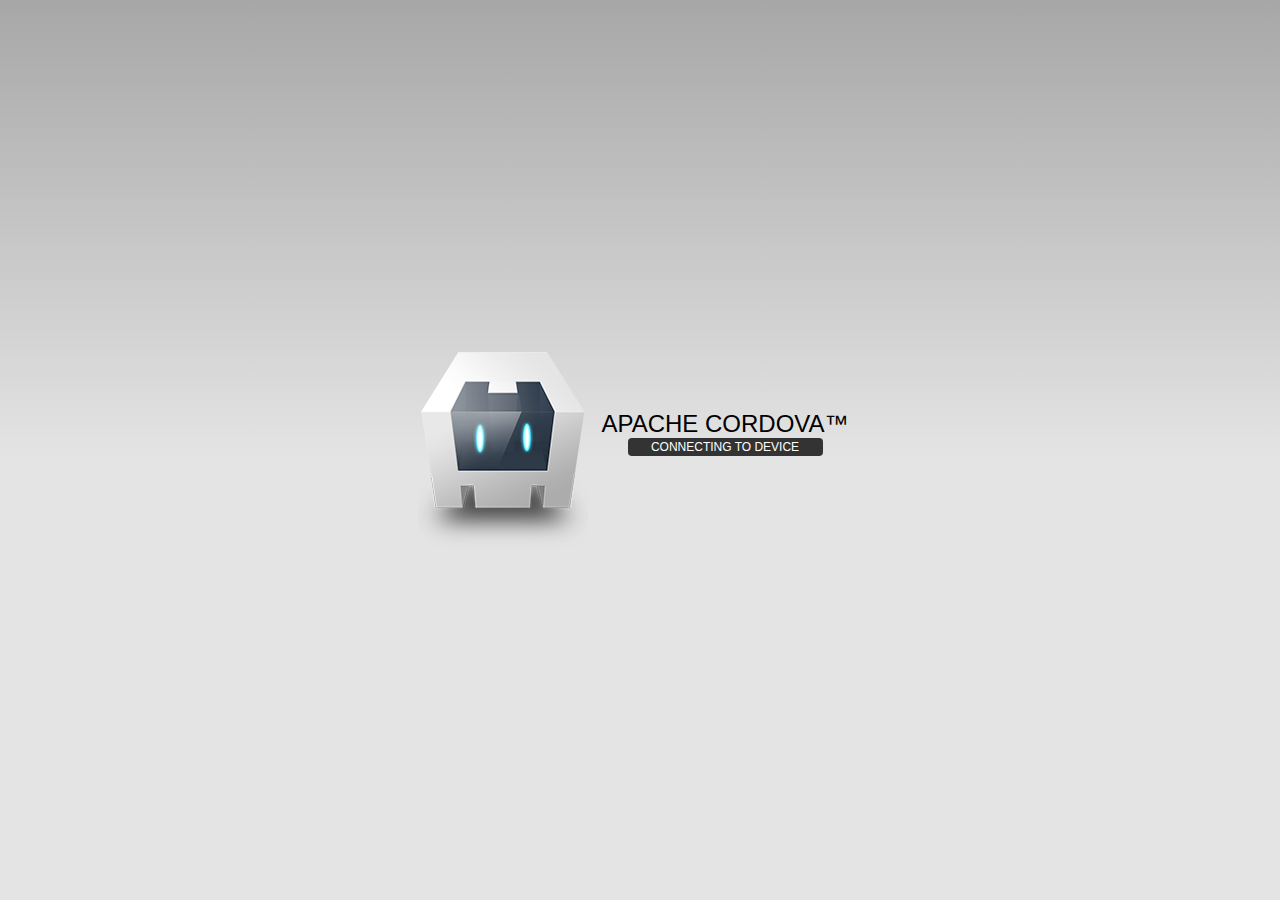
==== www/index.html @ 18f12d80 "Initial Commit" ====
<!DOCTYPE html>
<html>
<!--
#
# Licensed to the Apache Software Foundation (ASF) under one
# or more contributor license agreements.  See the NOTICE file
# distributed with this work for additional information
# regarding copyright ownership.  The ASF licenses this file
# to you under the Apache License, Version 2.0 (the
# "License"); you may not use this file except in compliance
# with the License.  You may obtain a copy of the License at
# 
# http://www.apache.org/licenses/LICENSE-2.0
# 
# Unless required by applicable law or agreed to in writing,
# software distributed under the License is distributed on an
# "AS IS" BASIS, WITHOUT WARRANTIES OR CONDITIONS OF ANY
#  KIND, either express or implied.  See the License for the
# specific language governing permissions and limitations
# under the License.
#
-->
    <head>
        <meta http-equiv="Content-Type" content="text/html; charset=UTF-8" />
        <meta name = "format-detection" content = "telephone=no"/>
        <meta name="viewport" content="user-scalable=no, initial-scale=1, maximum-scale=1, minimum-scale=1, width=device-width;" />
        <link rel="stylesheet" type="text/css" href="css/index.css" />
        <title>Hello Cordova</title>
    </head>
    <body>
        <div class="app">
            <h1>Apache Cordova™</h1>
            <div id="deviceready">
                <p class="status pending blink">Connecting to Device</p>
                <p class="status complete blink hide">Device is Ready</p>
            </div>
        </div>
        <script type="text/javascript" src="cordova-2.0.0.js"></script>
        <script type="text/javascript" src="js/index.js"></script>
        <script type="text/javascript">
            app.initialize();
        </script>
    </body>
</html>
---- www/css/index.css ----
html,
body {
    height:100%;
    font-size:12px;
    width:100%;
}

html {
    display:table;
}

body {
    background-color:#A7A7A7;
    background-image:linear-gradient(top, #A7A7A7 0%, #E4E4E4 51%);
    background-image:-webkit-linear-gradient(top, #A7A7A7 0%, #E4E4E4 51%);
    background-image:-ms-linear-gradient(top, #A7A7A7 0%, #E4E4E4 51%);
    background-image:-webkit-gradient(
        linear,
        left top,
        left bottom,
        color-stop(0, #A7A7A7),
        color-stop(0.51, #E4E4E4)
    );
    display:table-cell;
    font-family:'HelveticaNeue-Light', 'HelveticaNeue', Helvetica, Arial, sans-serif;
    text-transform:uppercase;
    vertical-align:middle;
}

.app {
    background-image:url(../img/cordova.png);
    background-repeat:no-repeat;
    margin:0px auto;
    width:275px;
}

h1 {
    font-size:2em;
    font-weight:300;
    margin:0px;
    overflow:visible;
    padding:0px;
    text-align:center;
}

.status {
    background-color:#333333;
    border-radius:4px;
    -webkit-border-radius:4px;
    color:#FFFFFF;
    font-size:1em;
    margin:0px auto;
    padding:2px 10px;
    text-align:center;
    width:100%;
    max-width:175px;
}

.status.complete {
    background-color:#4B946A;
}

.hide {
    display:none;
}

@keyframes fade {
    from { opacity: 1.0; }
    50% { opacity: 0.4; }
    to { opacity: 1.0; }
}
 
@-webkit-keyframes fade {
    from { opacity: 1.0; }
    50% { opacity: 0.4; }
    to { opacity: 1.0; }
}
 
.blink {
    animation:fade 3000ms infinite;
    -webkit-animation:fade 3000ms infinite;
}

/* portrait */
/* @media screen and (max-aspect-ratio: 1/1) */
.app {
    background-position:center top;
    height:100px;              /* adds enough room for text */
    padding:180px 0px 0px 0px; /* background height - shadow offset */
}

/* lanscape (when wide enough) */
@media screen and (min-aspect-ratio: 1/1) and (min-width:445px) {
    .app {
        background-position:left center;
        height:140px;       /* height + padding = background image size */
        padding-left:170px; /* background width */
        padding-top:60px;   /* center the text */
    }
}
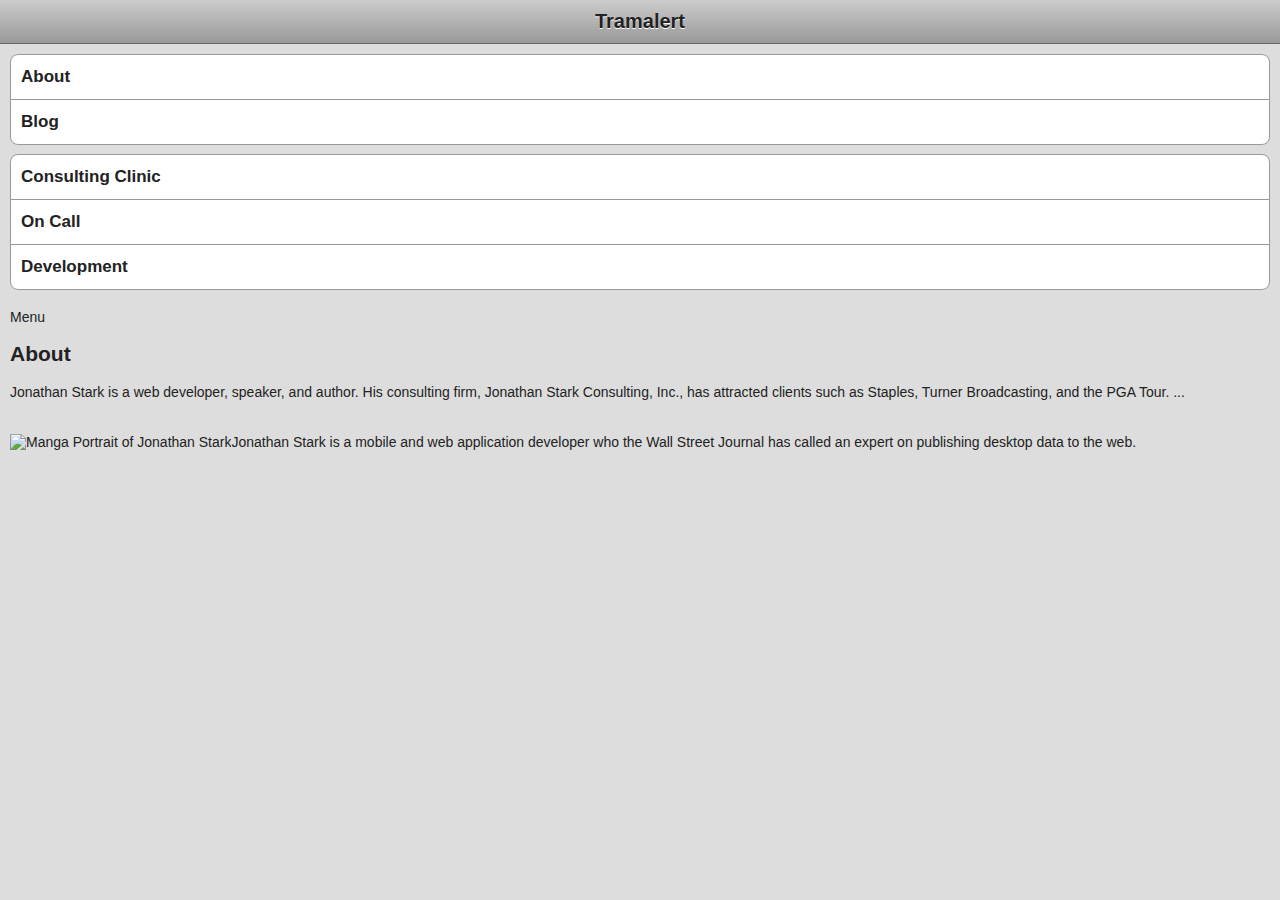
==== commit 5fadc9a4: "in Progress" ====
--- a/www/index.html
+++ b/www/index.html
@@ -1,44 +1,53 @@
-<!DOCTYPE html>
-<html>
-<!--
-#
-# Licensed to the Apache Software Foundation (ASF) under one
-# or more contributor license agreements.  See the NOTICE file
-# distributed with this work for additional information
-# regarding copyright ownership.  The ASF licenses this file
-# to you under the Apache License, Version 2.0 (the
-# "License"); you may not use this file except in compliance
-# with the License.  You may obtain a copy of the License at
-# 
-# http://www.apache.org/licenses/LICENSE-2.0
-# 
-# Unless required by applicable law or agreed to in writing,
-# software distributed under the License is distributed on an
-# "AS IS" BASIS, WITHOUT WARRANTIES OR CONDITIONS OF ANY
-#  KIND, either express or implied.  See the License for the
-# specific language governing permissions and limitations
-# under the License.
-#
--->
-    <head>
-        <meta http-equiv="Content-Type" content="text/html; charset=UTF-8" />
-        <meta name = "format-detection" content = "telephone=no"/>
-        <meta name="viewport" content="user-scalable=no, initial-scale=1, maximum-scale=1, minimum-scale=1, width=device-width;" />
-        <link rel="stylesheet" type="text/css" href="css/index.css" />
-        <title>Hello Cordova</title>
-    </head>
-    <body>
-        <div class="app">
-            <h1>Apache Cordova™</h1>
-            <div id="deviceready">
-                <p class="status pending blink">Connecting to Device</p>
-                <p class="status complete blink hide">Device is Ready</p>
-            </div>
-        </div>
-        <script type="text/javascript" src="cordova-2.0.0.js"></script>
-        <script type="text/javascript" src="js/index.js"></script>
-        <script type="text/javascript">
-            app.initialize();
-        </script>
-    </body>
-</html>
+<!doctype html>
+  <html>
+<head>
+  <link href="css/css.css" rel="stylesheet" type="text/css">
+  <title>Tramalert</title>
+  <meta name="viewport" content="user-scalable=no, width=device-width" />
+</head>
+<body>
+<div id="container">
+  <div id="header">
+    <h1><a href="./">Tramalert</a></h1>
+    <div id="utility">
+        <ul>
+            <li><a href="about.html">About</a></li>
+            <li><a href="blog.html">Blog</a></li>
+        </ul>
+    </div>
+    <div id="nav">
+        <ul>
+            <li><a href="consulting-clinic.html">Consulting Clinic</a></li>
+            <li><a href="on-call.html">On Call</a></li>
+            <li><a href="development.html">Development</a></li>
+        </ul>
+    </div>
+  </div>
+  <div id="content">
+  <div class="leftButton" onclick="toggleMenu()">Menu</div>
+    <h2>About</h2>
+    <p>Jonathan Stark is a web developer, speaker, and author. His 
+       consulting firm, Jonathan Stark Consulting, Inc., has attracted
+       clients such as Staples, Turner Broadcasting, and the PGA Tour.
+       ...
+       </p>
+  </div>
+  <div id="sidebar">
+    <img alt="Manga Portrait of Jonathan Stark" 
+         src="images/manga.png"
+    <p>Jonathan Stark is a mobile and web application developer who the
+       Wall Street Journal has called an expert on publishing desktop 
+       data to the web.</p>
+  </div>
+  <div id="footer">
+    <ul>
+        <li><a href="services.html">Services</a></li>
+        <li><a href="about.html">About</a></li>
+        <li><a href="blog.html">Blog</a></li>
+    </ul>
+    <p class="subtle">Tramalert, Inc.</p>
+  </div>
+</div>
+
+</body>
+</html>--- a/www/css/css.css
+++ b/www/css/css.css
@@ -0,0 +1,76 @@
+@charset "utf-8";
+body {
+    background-color: #ddd; /* Background color */
+    color: #222;            /* Foreground color used for text */
+    font-family: Helvetica; 
+    font-size: 14px;
+    margin: 0;              /* Amount of negative space around the outside of the body */
+    padding: 0;             /* Amount of negative space around the inside of the body */
+}
+#header h1 a {
+   
+}
+#header h1 {
+    margin: 0;
+    padding: 0;
+}
+#header h1 a {
+    background-color: #ccc;
+    border-bottom: 1px solid #666;
+    color: #222;
+    display: block;
+    font-size: 20px;
+    font-weight: bold;
+    padding: 10px 0;
+    text-align: center;
+    text-decoration: none;
+	 text-shadow: 0px 1px 0px #fff;
+    background-image: -webkit-gradient(linear, left top, left bottom, 
+                                       from(#ccc), to(#999));
+}
+#header ul {
+    list-style: none;
+    margin: 10px;
+    padding: 0;
+}
+#header ul li a {
+    background-color: #FFFFFF;
+    border: 1px solid #999999;
+    color: #222222;
+    display: block;
+    font-size: 17px;
+    font-weight: bold;
+    margin-bottom: -1px;
+    padding: 12px 10px;
+    text-decoration: none;
+}
+#content, #sidebar {
+    padding: 10px;
+}
+#footer {
+    display: none;
+}
+#header ul li:first-child a {
+    -webkit-border-top-left-radius: 8px;
+    -webkit-border-top-right-radius: 8px;
+}
+#header ul li:last-child a {
+    -webkit-border-bottom-left-radius: 8px;
+    -webkit-border-bottom-right-radius: 8px;
+}
+#header ul.hide {
+    display: none;
+}
+#header div.leftButton {
+    position: absolute;1
+    top: 7px;
+    left: 6px;
+    height: 30px;2
+    font-weight: bold;3
+    text-align: center;
+    color: white;
+    text-shadow: rgba(0,0,0,0.6) 0px -1px 0px;4
+    line-height: 28px;5
+    border-width: 0 8px 0 8px;6
+    -webkit-border-image: url(images/button.png) 0 8 0 8;7
+}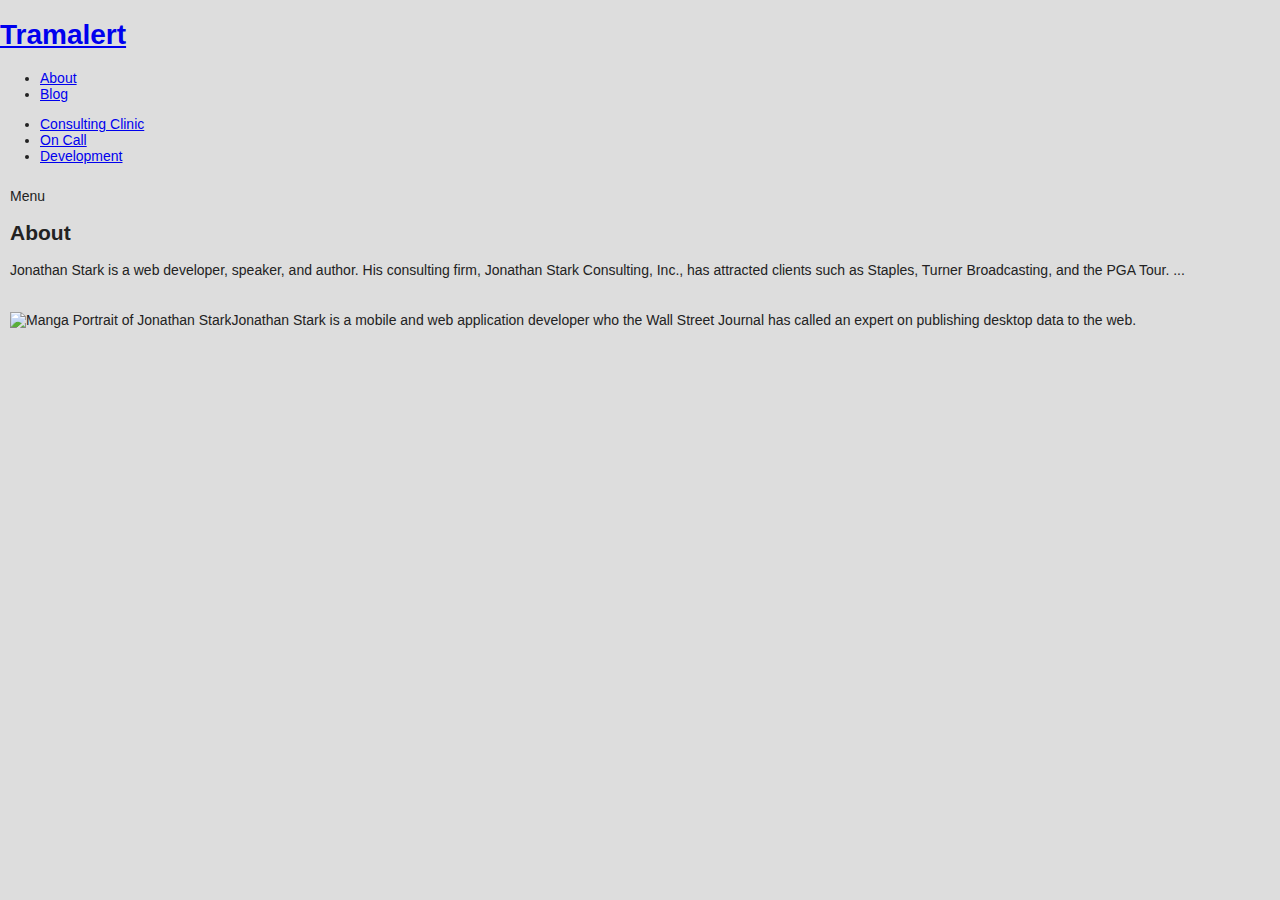
==== commit 9cc9b54e: "Added Open" ====
--- a/www/index.html
+++ b/www/index.html
@@ -7,7 +7,7 @@
 </head>
 <body>
 <div id="container">
-  <div id="header">
+  <div id="Tramalert">
     <h1><a href="./">Tramalert</a></h1>
     <div id="utility">
         <ul>
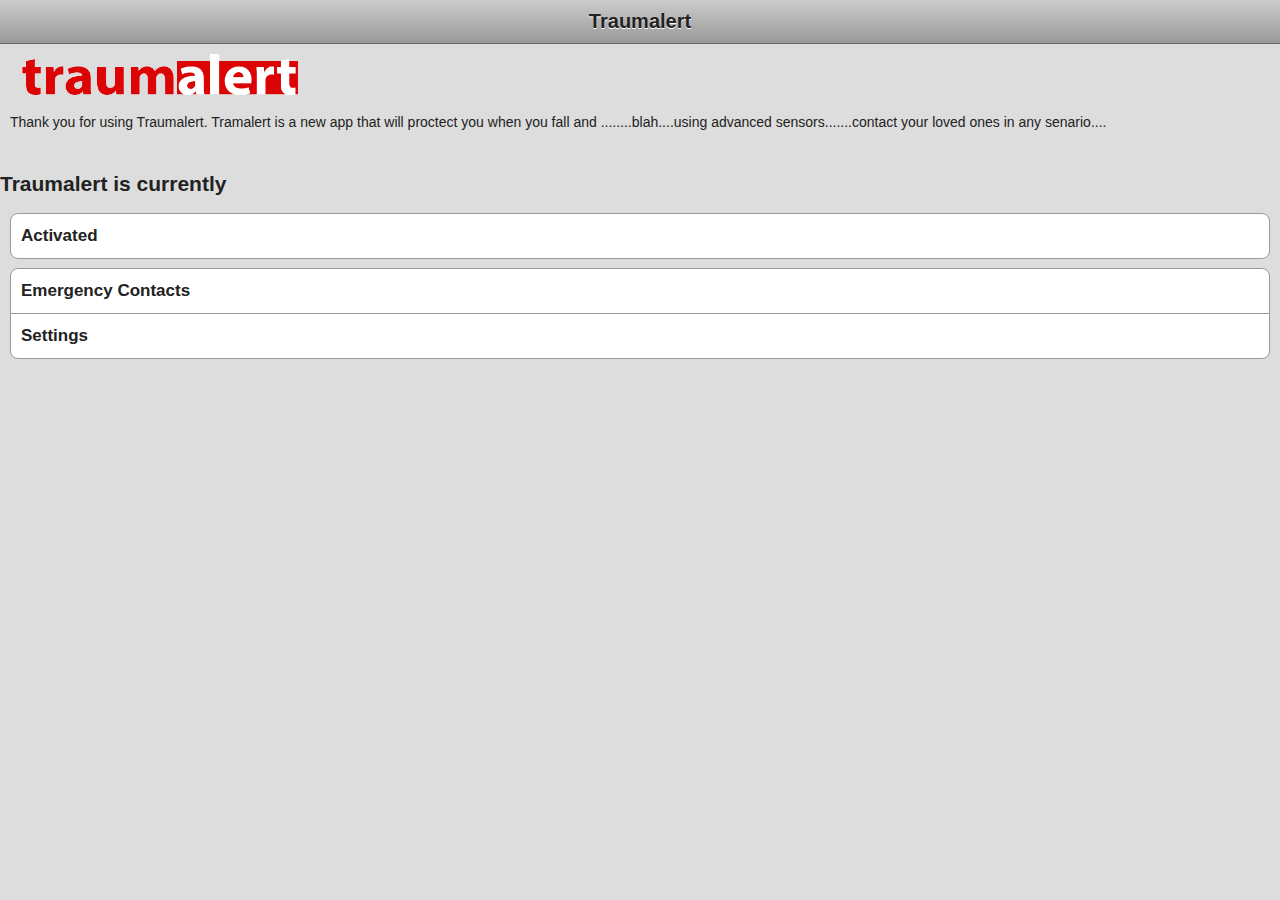
==== commit b34bdd95: "new" ====
--- a/www/index.html
+++ b/www/index.html
@@ -1,52 +1,36 @@
-<!doctype html>
-  <html>
+<!DOCTYPE html PUBLIC "-//W3C//DTD XHTML 1.0 Transitional//EN" "http://www.w3.org/TR/xhtml1/DTD/xhtml1-transitional.dtd">
+<html xmlns="http://www.w3.org/1999/xhtml">
 <head>
-  <link href="css/css.css" rel="stylesheet" type="text/css">
-  <title>Tramalert</title>
-  <meta name="viewport" content="user-scalable=no, width=device-width" />
+<meta http-equiv="Content-Type" content="text/html; charset=utf-8" />
+<link href="css/css.css" rel="stylesheet" type="text/css">
+<meta name="viewport" content="user-scalable=no, width=device-width" />
+<title>Welcome</title>
 </head>
 <body>
+
 <div id="container">
-  <div id="Tramalert">
-    <h1><a href="./">Tramalert</a></h1>
-    <div id="utility">
-        <ul>
-            <li><a href="about.html">About</a></li>
-            <li><a href="blog.html">Blog</a></li>
-        </ul>
-    </div>
-    <div id="nav">
-        <ul>
-            <li><a href="consulting-clinic.html">Consulting Clinic</a></li>
-            <li><a href="on-call.html">On Call</a></li>
-            <li><a href="development.html">Development</a></li>
-        </ul>
-    </div>
-  </div>
-  <div id="content">
-  <div class="leftButton" onclick="toggleMenu()">Menu</div>
-    <h2>About</h2>
-    <p>Jonathan Stark is a web developer, speaker, and author. His 
-       consulting firm, Jonathan Stark Consulting, Inc., has attracted
-       clients such as Staples, Turner Broadcasting, and the PGA Tour.
-       ...
-       </p>
-  </div>
-  <div id="sidebar">
-    <img alt="Manga Portrait of Jonathan Stark" 
-         src="images/manga.png"
-    <p>Jonathan Stark is a mobile and web application developer who the
-       Wall Street Journal has called an expert on publishing desktop 
-       data to the web.</p>
-  </div>
-  <div id="footer">
-    <ul>
-        <li><a href="services.html">Services</a></li>
-        <li><a href="about.html">About</a></li>
-        <li><a href="blog.html">Blog</a></li>
-    </ul>
-    <p class="subtle">Tramalert, Inc.</p>
-  </div>
+	<div id="header">
+		<h1><a href="./">Traumalert</a></h1>
+	</div>
+	<div id="content">
+    	<img src="img/banner.gif" width="300" alt="Tramalert" />
+		<p>Thank you for using Traumalert. Tramalert is a new app that will proctect you when you fall and ........blah....using advanced sensors.......contact your loved ones in any senario....</p>
+	</div>
+	<div id="header">
+    	<h2>Traumalert is currently</h2>
+		<ul>
+            <li><a href="deactivate.html">Activated</a></li>
+		</ul>
+		<div id="nav">
+			<ul>
+        	    <li><a href="contacts.html">Emergency Contacts</a></li>
+        	    <li><a href="settings.html">Settings</a></li>   
+			</ul>
+		</div>
+		<div id="footer">
+		<p class="subtle">Tramalert, Inc.</p>
+		</div>
+	</div>
 </div>
 
 </body>
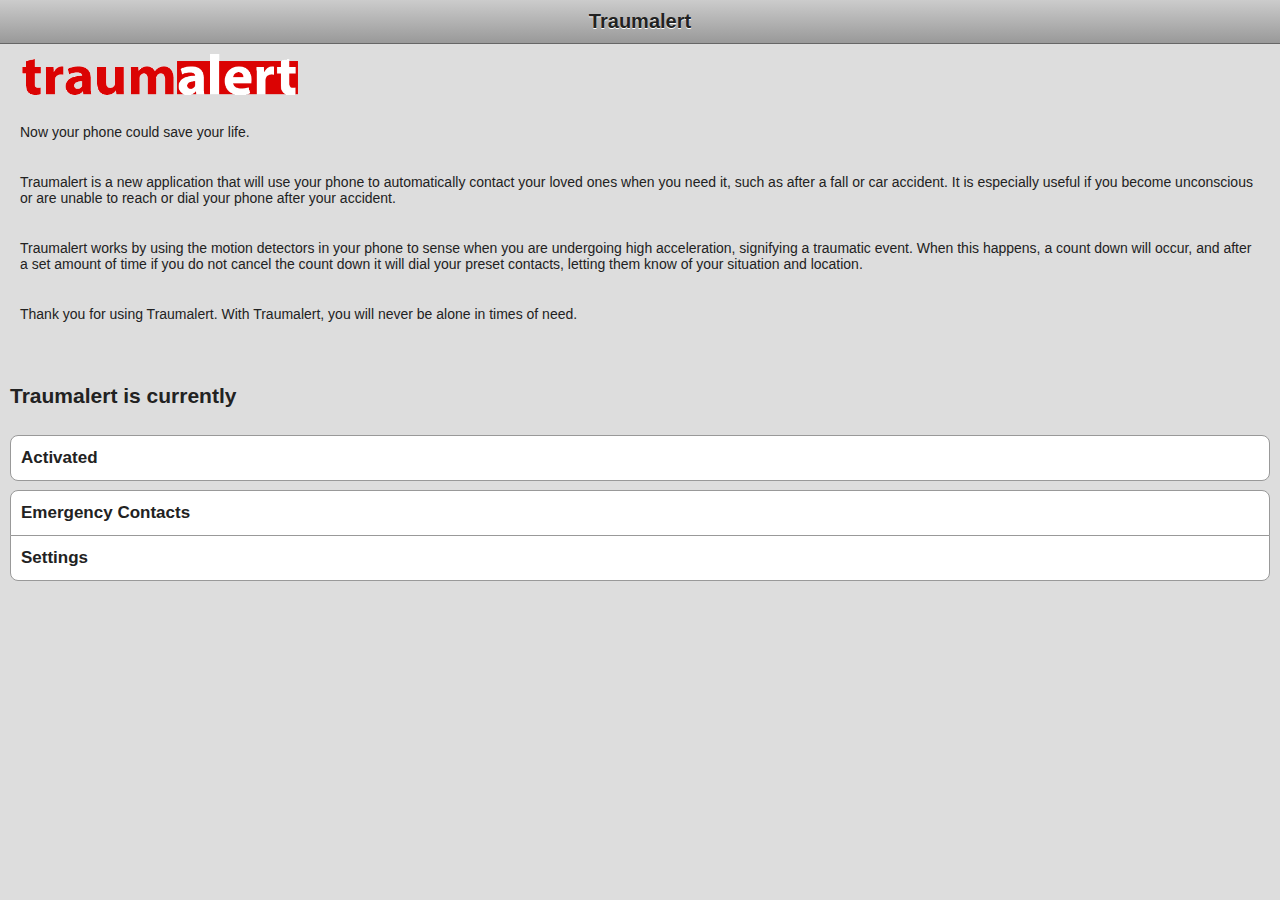
==== commit c5a7e6fc: "Changed Paragraph on main screen" ====
--- a/www/index.html
+++ b/www/index.html
@@ -14,7 +14,10 @@
 	</div>
 	<div id="content">
     	<img src="img/banner.gif" width="300" alt="Tramalert" />
-		<p>Thank you for using Traumalert. Tramalert is a new app that will proctect you when you fall and ........blah....using advanced sensors.......contact your loved ones in any senario....</p>
+<p>Now your phone could save your life.</p>
+<p>Traumalert is a new application that will use your phone to automatically contact your loved ones when you need it, such as after a fall or car accident. It is especially useful if you become unconscious or are unable to reach or dial your phone after your accident.</p>
+<p>Traumalert works by using the motion detectors in your phone to sense when you are undergoing high acceleration, signifying a traumatic event. When this happens, a count down will occur, and after a set amount of time if you do not cancel the count down it will dial your preset contacts, letting them know of your situation and location.</p>
+<p>Thank you for using Traumalert. With Traumalert, you will never be alone in times of need.</p>
 	</div>
 	<div id="header">
     	<h2>Traumalert is currently</h2>
--- a/www/css/css.css
+++ b/www/css/css.css
@@ -13,6 +13,7 @@
 #header h1 {
     margin: 0;
     padding: 0;
+	text-align: center
 }
 #header h1 a {
     background-color: #ccc;
@@ -73,4 +74,12 @@
     line-height: 28px;5
     border-width: 0 8px 0 8px;6
     -webkit-border-image: url(images/button.png) 0 8 0 8;7
+}
+#back{
+	position:absolute;
+	top:7px;
+	left:6px;
+}
+p,h2{
+	padding:10px;
 }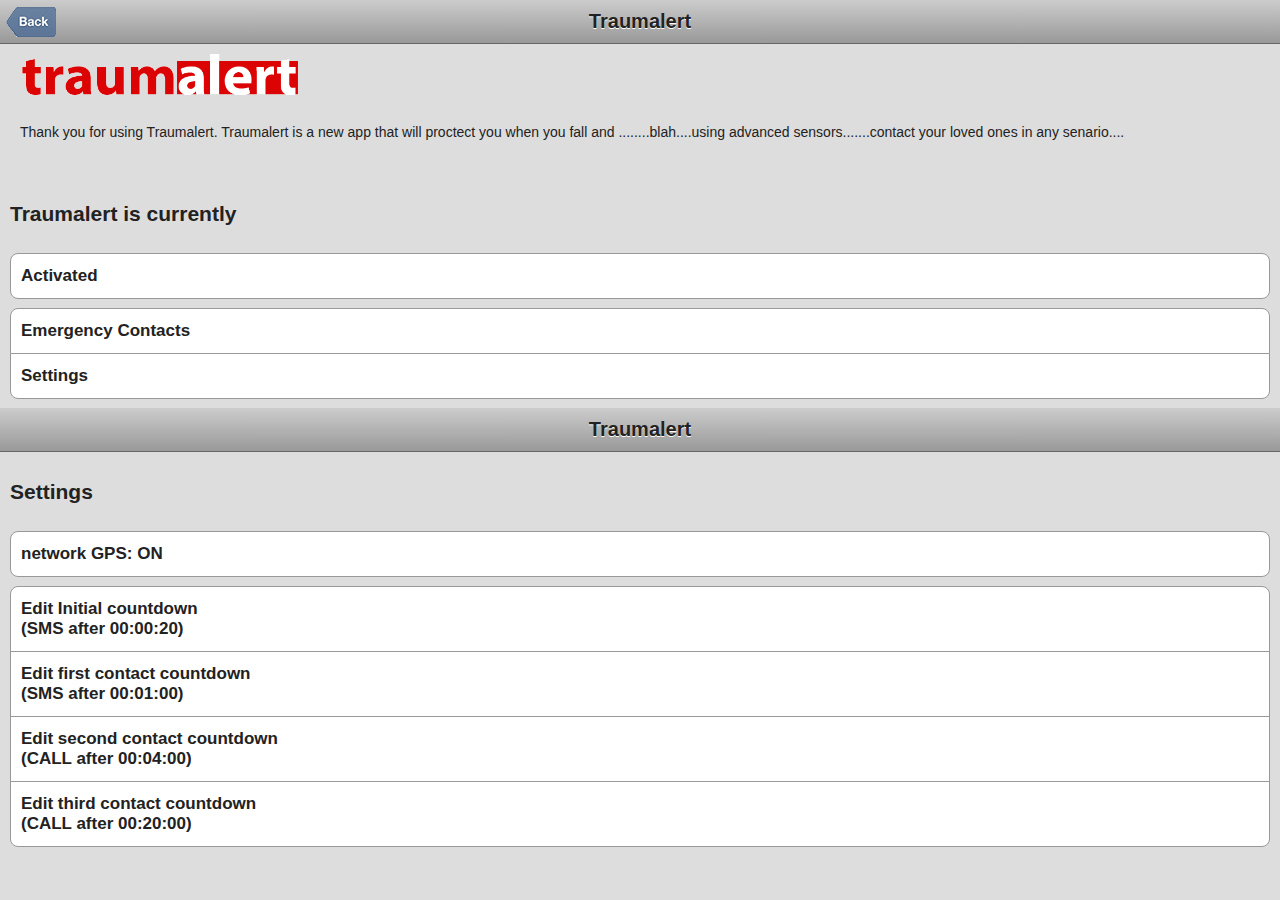
==== commit bd3b0f56: "more stuff" ====
--- a/www/index.html
+++ b/www/index.html
@@ -1,40 +1,77 @@
 <!DOCTYPE html PUBLIC "-//W3C//DTD XHTML 1.0 Transitional//EN" "http://www.w3.org/TR/xhtml1/DTD/xhtml1-transitional.dtd">
 <html xmlns="http://www.w3.org/1999/xhtml">
-<head>
-<meta http-equiv="Content-Type" content="text/html; charset=utf-8" />
-<link href="css/css.css" rel="stylesheet" type="text/css">
-<meta name="viewport" content="user-scalable=no, width=device-width" />
-<title>Welcome</title>
-</head>
-<body>
+    <head>
+        <meta http-equiv="Content-Type" content="text/html; charset=utf-8" />
+        <link href="css/css.css" rel="stylesheet" type="text/css">
+            <meta name="viewport" content="user-scalable=no, width=device-width" />
+            <title>Welcome</title>
+            </head>
+    <body>
+        
+        <script type="text/javascript" src="js/index.js">
+            $('#navigation a').on('click', function(e){
+                                  e.preventDefault();
+                                  var nextPage = $(e.target.hash); 
+                                  document.write(nextPage);
+                                  $("#container .current").removeClass("current"); 
+                                  nextPage.addClass("current");
+                                  });
+            </script>
+        
+        <div id="container">
+            <div id="main_page" class="current">
+                <div id="header">
+                    <h1><a href="./">Traumalert</a></h1>
+                </div>
+                <div id="content">
+                    <img src="img/banner.gif" width="300" alt="Traumalert" />
+                    <p>Thank you for using Traumalert. Traumalert is a new app that will proctect you when you fall and ........blah....using advanced sensors.......contact your loved ones in any senario....</p>
+                </div>
+                <div id="header">
+                    <h2>Traumalert is currently</h2>
+                    <ul>
+                        <li><a href="deactivate.html">Activated</a></li>
+                    </ul>
+                    <div id="nav">
+                        <ul id="navigation">
+                            <li><a href="contacts.html">Emergency Contacts</a></li>
+                            <li><a href="#settings">Settings</a></li>   
+                        </ul>
+                    </div>
+                    <div id="footer">
+                        <p class="subtle">Traumalert, Inc.</p>
+                    </div>
+                </div>
+            </div>
+            
+            
+            
+            <div id="settings" class="current">
+                <div id="header">
+                    <h1><a href="./">Traumalert</a></h1>
+                </div>
+                <div id="header">
+                    <div id="back"><a href="index.html"><img src="img/back.gif" width="50" height="30" alt="back" /></a></div>
+                    <h2>Settings</h2>
+                    <ul>
+                        <li><a href="gps.html">network GPS: ON</a></li>
+                    </ul>
+                    <ul>
+                        <li><a href="cd0.html">Edit Initial countdown<br />(SMS after 00:00:20)</a></li>
+                        <li><a href="cd1.html">Edit first contact countdown<br />(SMS after 00:01:00)</a></li>
+                        <li><a href="cd2.html">Edit second contact countdown<br />(CALL after 00:04:00)</a></li>
+                        <li><a href="cd3.html">Edit third contact countdown<br />(CALL after 00:20:00)</a></li>
+                    </ul>
+                    <div id="footer">
+                        <p class="subtle">Traumalert, Inc.</p>
+                    </div>
+                </div>
+            </div>
+            
+        </div>
+        
 
-<div id="container">
-	<div id="header">
-		<h1><a href="./">Traumalert</a></h1>
-	</div>
-	<div id="content">
-    	<img src="img/banner.gif" width="300" alt="Tramalert" />
-<p>Now your phone could save your life.</p>
-<p>Traumalert is a new application that will use your phone to automatically contact your loved ones when you need it, such as after a fall or car accident. It is especially useful if you become unconscious or are unable to reach or dial your phone after your accident.</p>
-<p>Traumalert works by using the motion detectors in your phone to sense when you are undergoing high acceleration, signifying a traumatic event. When this happens, a count down will occur, and after a set amount of time if you do not cancel the count down it will dial your preset contacts, letting them know of your situation and location.</p>
-<p>Thank you for using Traumalert. With Traumalert, you will never be alone in times of need.</p>
-	</div>
-	<div id="header">
-    	<h2>Traumalert is currently</h2>
-		<ul>
-            <li><a href="deactivate.html">Activated</a></li>
-		</ul>
-		<div id="nav">
-			<ul>
-        	    <li><a href="contacts.html">Emergency Contacts</a></li>
-        	    <li><a href="settings.html">Settings</a></li>   
-			</ul>
-		</div>
-		<div id="footer">
-		<p class="subtle">Tramalert, Inc.</p>
-		</div>
-	</div>
-</div>
-
-</body>
+        
+        
+    </body>
 </html>--- a/www/css/css.css
+++ b/www/css/css.css
@@ -82,4 +82,5 @@
 }
 p,h2{
 	padding:10px;
-}+}
+
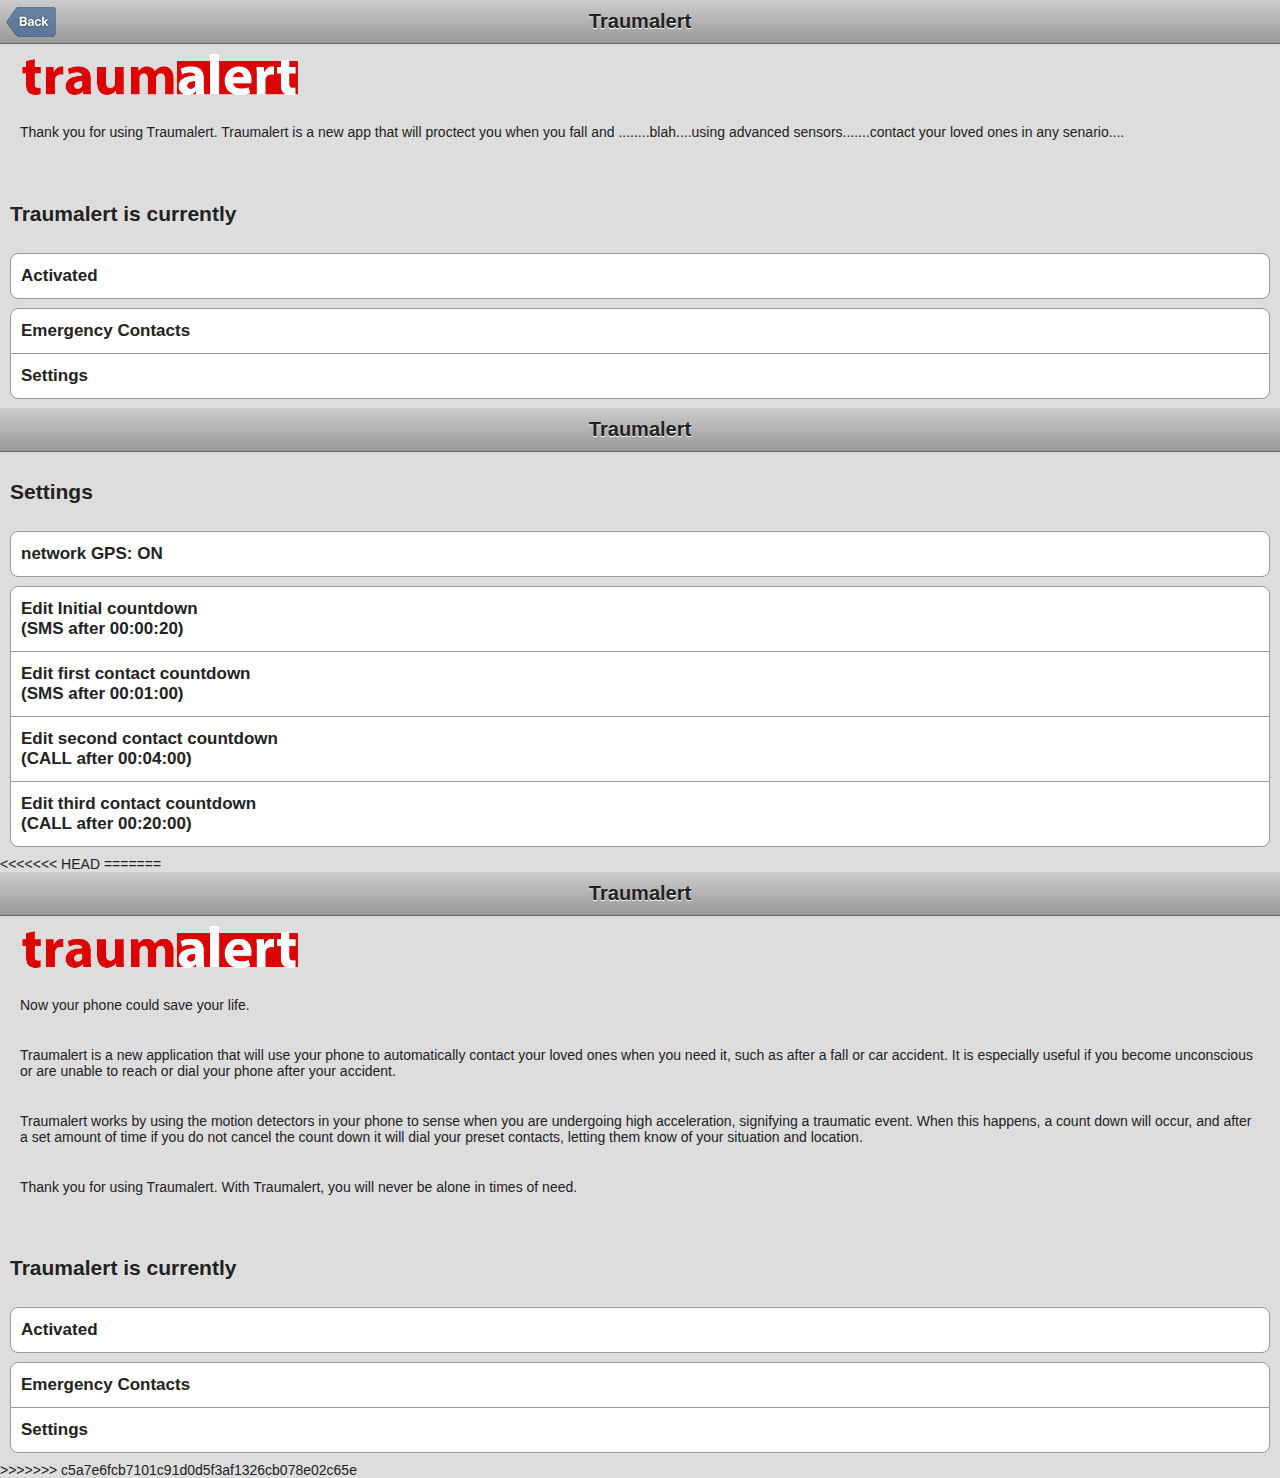
==== commit 36f06187: "more stuff" ====
--- a/www/index.html
+++ b/www/index.html
@@ -71,7 +71,39 @@
         </div>
         
 
+<<<<<<< HEAD
         
         
     </body>
+=======
+<div id="container">
+	<div id="header">
+		<h1><a href="./">Traumalert</a></h1>
+	</div>
+	<div id="content">
+    	<img src="img/banner.gif" width="300" alt="Tramalert" />
+<p>Now your phone could save your life.</p>
+<p>Traumalert is a new application that will use your phone to automatically contact your loved ones when you need it, such as after a fall or car accident. It is especially useful if you become unconscious or are unable to reach or dial your phone after your accident.</p>
+<p>Traumalert works by using the motion detectors in your phone to sense when you are undergoing high acceleration, signifying a traumatic event. When this happens, a count down will occur, and after a set amount of time if you do not cancel the count down it will dial your preset contacts, letting them know of your situation and location.</p>
+<p>Thank you for using Traumalert. With Traumalert, you will never be alone in times of need.</p>
+	</div>
+	<div id="header">
+    	<h2>Traumalert is currently</h2>
+		<ul>
+            <li><a href="deactivate.html">Activated</a></li>
+		</ul>
+		<div id="nav">
+			<ul>
+        	    <li><a href="contacts.html">Emergency Contacts</a></li>
+        	    <li><a href="settings.html">Settings</a></li>   
+			</ul>
+		</div>
+		<div id="footer">
+		<p class="subtle">Tramalert, Inc.</p>
+		</div>
+	</div>
+</div>
+
+</body>
+>>>>>>> c5a7e6fcb7101c91d0d5f3af1326cb078e02c65e
 </html>